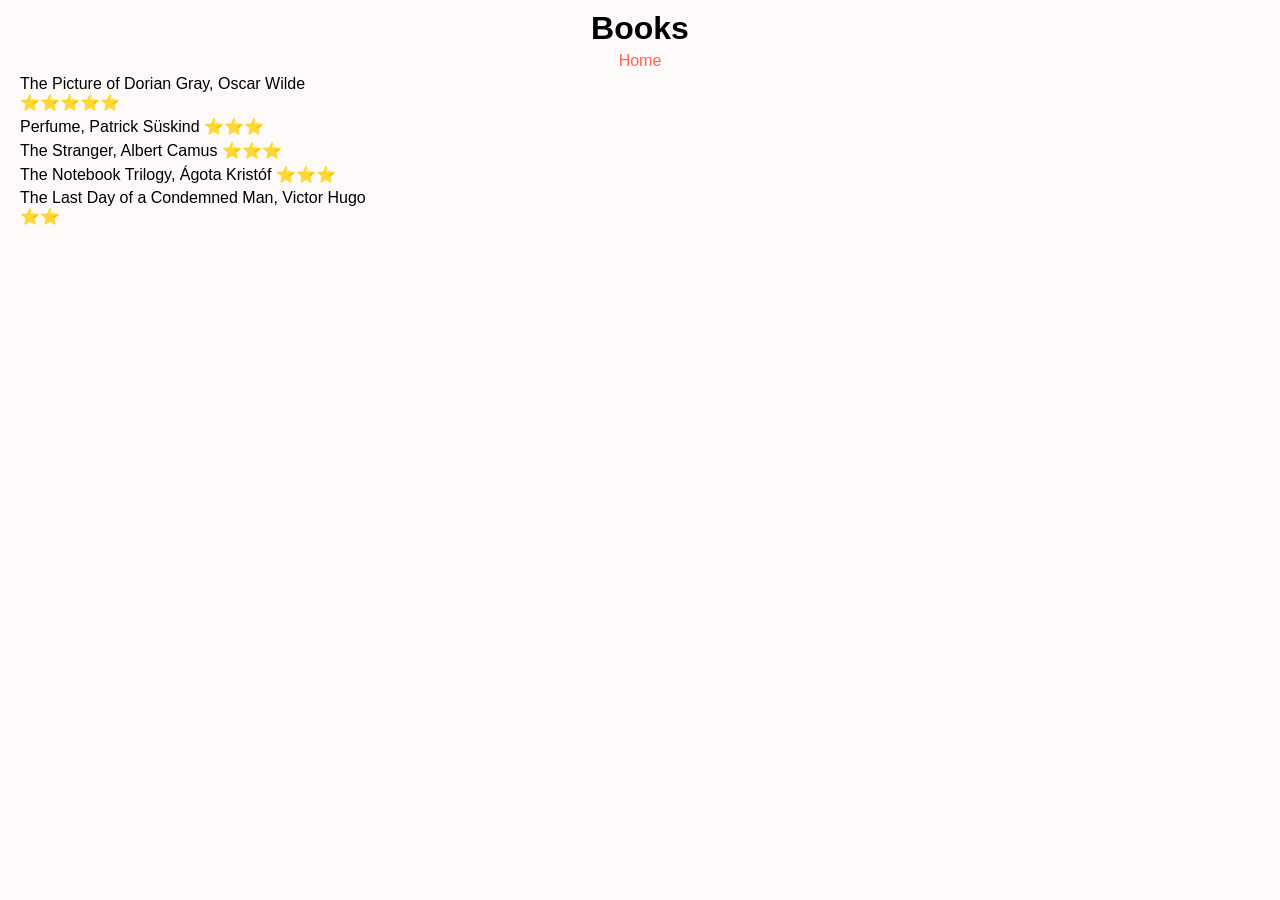
==== books.html @ f32e0871 "0.12" ====
<!DOCTYPE html>
<html>
  <head>
    <title>Domenico Luca Pisani</title>
    <link rel="icon" type="image/x-icon" href="/images/favicon.ico">
    <meta name="viewport" content="width=device-width, initial-scale=1.0">
    <style>
      * {font-family: Arial, Helvetica, sans-serif; text-align: center; margin: 5px;}
      body {background-color: snow;}
      a {color: tomato; text-decoration: none;}
      div {width: 30%;}
      p {text-align: left;}
    </style>
  </head>
  <body>
    <h1>Books</h1>
      <a href="index.html">Home</a>
    <div>
      <p>The Picture of Dorian Gray, Oscar Wilde &#11088;&#11088;&#11088;&#11088;&#11088;</p>
      <p>Perfume, Patrick Süskind &#11088;&#11088;&#11088;</p>
      <p>The Stranger, Albert Camus &#11088;&#11088;&#11088;</p>
      <p>The Notebook Trilogy, Ágota Kristóf &#11088;&#11088;&#11088;</p>
      <p>The Last Day of a Condemned Man, Victor Hugo &#11088;&#11088;</p>
    </div>
  </body>
</html>
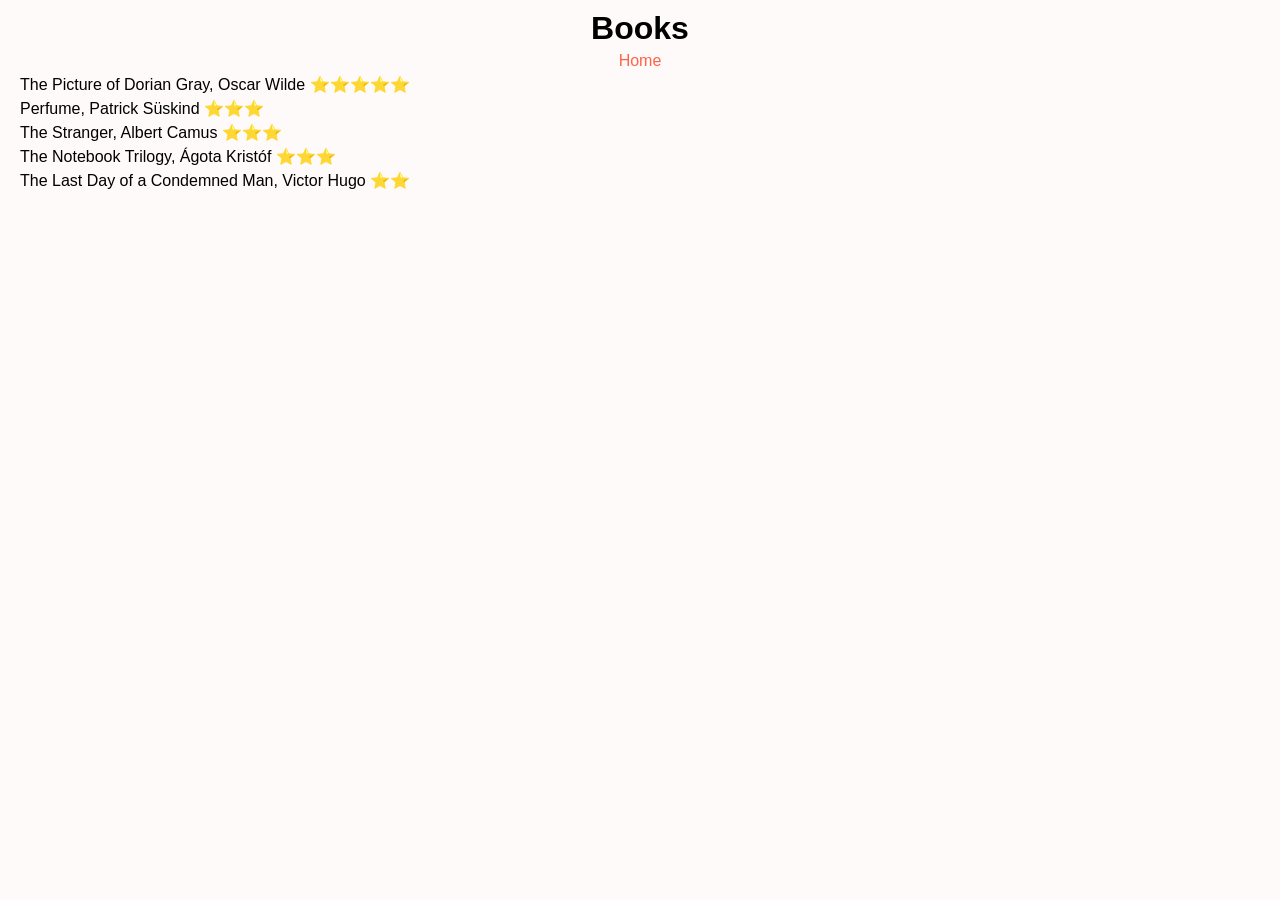
==== commit 5239c7ba: "0.13" ====
--- a/books.html
+++ b/books.html
@@ -8,7 +8,7 @@
       * {font-family: Arial, Helvetica, sans-serif; text-align: center; margin: 5px;}
       body {background-color: snow;}
       a {color: tomato; text-decoration: none;}
-      div {width: 30%;}
+      div {width: auto;}
       p {text-align: left;}
     </style>
   </head>
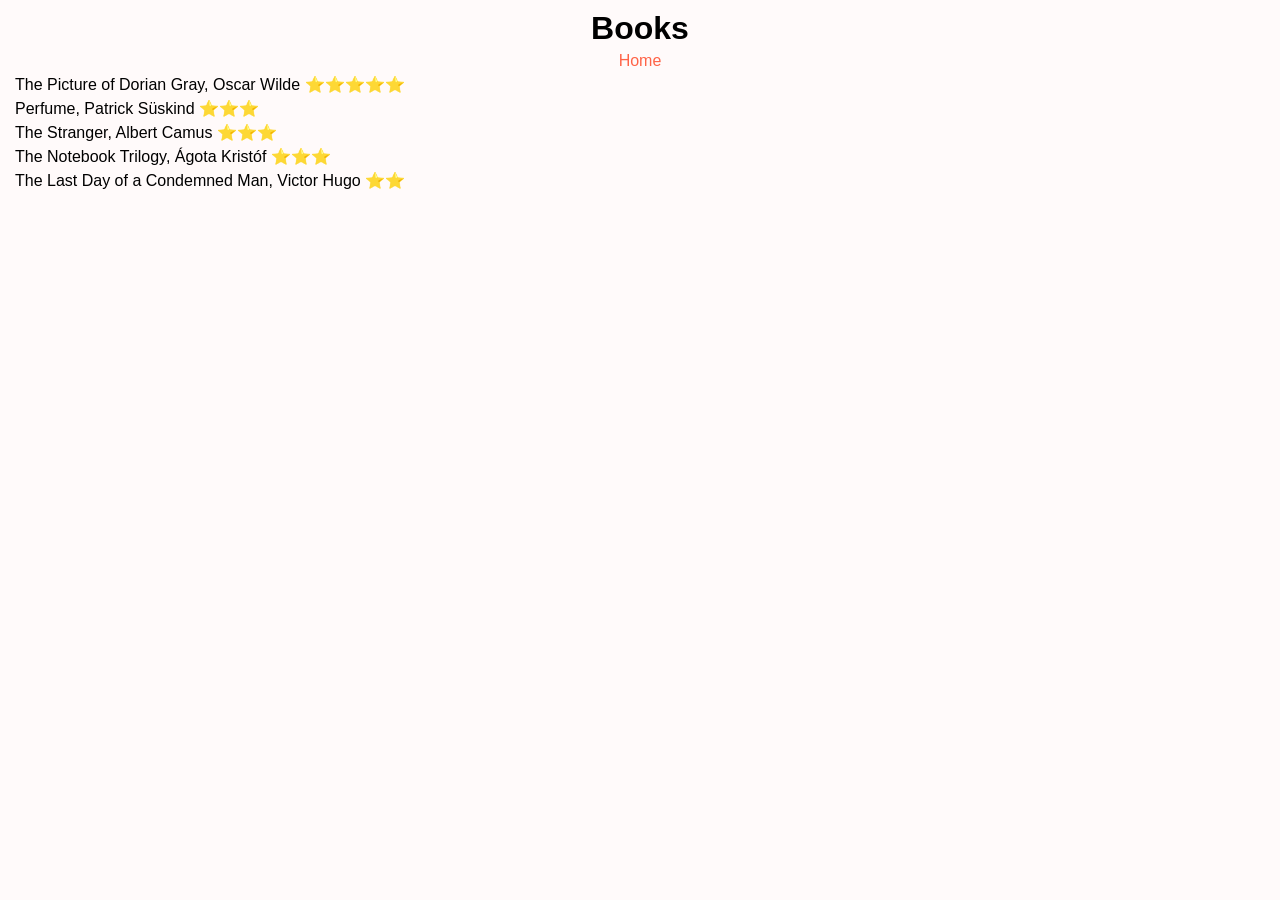
==== commit 5873fb45: "0.17" ====
--- a/books.html
+++ b/books.html
@@ -8,19 +8,16 @@
       * {font-family: Arial, Helvetica, sans-serif; text-align: center; margin: 5px;}
       body {background-color: snow;}
       a {color: tomato; text-decoration: none;}
-      div {width: auto;}
       p {text-align: left;}
     </style>
   </head>
   <body>
     <h1>Books</h1>
       <a href="index.html">Home</a>
-    <div>
       <p>The Picture of Dorian Gray, Oscar Wilde &#11088;&#11088;&#11088;&#11088;&#11088;</p>
       <p>Perfume, Patrick Süskind &#11088;&#11088;&#11088;</p>
       <p>The Stranger, Albert Camus &#11088;&#11088;&#11088;</p>
       <p>The Notebook Trilogy, Ágota Kristóf &#11088;&#11088;&#11088;</p>
       <p>The Last Day of a Condemned Man, Victor Hugo &#11088;&#11088;</p>
-    </div>
   </body>
 </html>
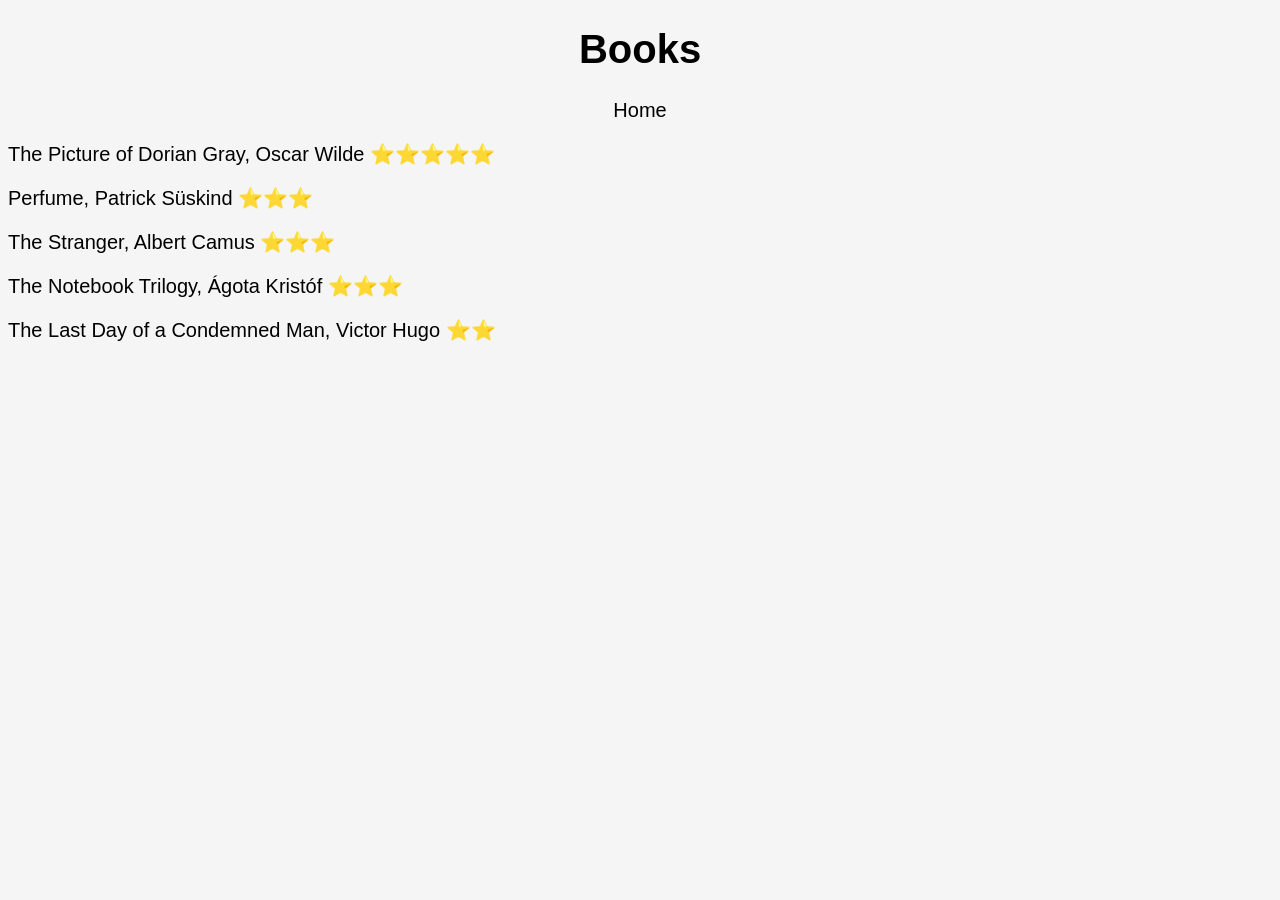
==== commit 9d983d75: "Styles" ====
--- a/books.html
+++ b/books.html
@@ -4,12 +4,7 @@
     <title>Domenico Luca Pisani</title>
     <link rel="icon" type="image/x-icon" href="/images/favicon.ico">
     <meta name="viewport" content="width=device-width, initial-scale=1.0">
-    <style>
-      * {font-family: Arial, Helvetica, sans-serif; text-align: center; margin: 5px;}
-      body {background-color: snow;}
-      a {color: tomato; text-decoration: none;}
-      p {text-align: left;}
-    </style>
+    <link rel="stylesheet" href="styles.css">
   </head>
   <body>
     <h1>Books</h1>
--- a/styles.css
+++ b/styles.css
@@ -0,0 +1,34 @@
+* {
+  font-family: Arial, Helvetica, sans-serif;
+  font-size: 20px;
+  text-align: center;
+}
+
+body {
+  background-color: whitesmoke;
+}
+
+h1 {
+  font-size: 40px;
+}
+
+a {
+  color: black;
+  font-family: Arial, Helvetica, sans-serif;
+  padding: 10px;
+  margin: 10px;
+  text-decoration: none;
+}
+
+a:hover, a:active {
+  background-color: orange;
+}
+
+div {
+  width: 800px;
+  margin: auto;
+}
+
+p {
+  text-align: left;
+}
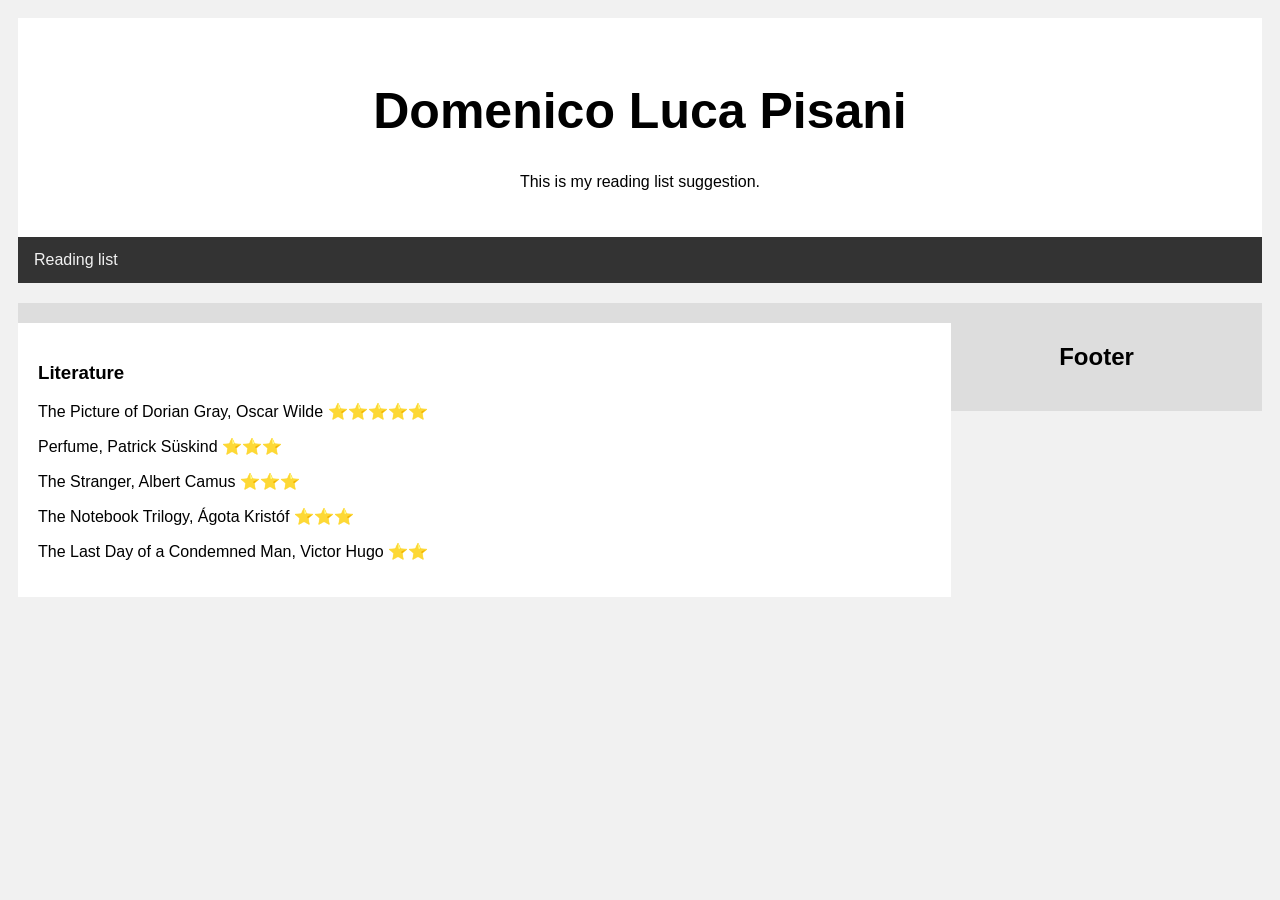
==== commit a012544f: "Update books.html" ====
--- a/books.html
+++ b/books.html
@@ -1,18 +1,37 @@
 <!DOCTYPE html>
 <html>
-  <head>
+<head>
     <title>Domenico Luca Pisani</title>
     <link rel="icon" type="image/x-icon" href="/images/favicon.ico">
     <meta name="viewport" content="width=device-width, initial-scale=1.0">
     <link rel="stylesheet" href="styles.css">
-  </head>
-  <body>
-    <h1>Books</h1>
-      <a href="index.html">Home</a>
+</head>
+<body>
+
+<div class="header">
+  <h1>Domenico Luca Pisani</h1>
+  <p>This is my reading list suggestion.</p>
+</div>
+
+<div class="topnav">
+  <a href="#">Reading list</a>
+</div>
+
+<div class="row">
+  <div class="leftcolumn">
+    <div class="card">
+      <h3>Literature</h3>
       <p>The Picture of Dorian Gray, Oscar Wilde &#11088;&#11088;&#11088;&#11088;&#11088;</p>
       <p>Perfume, Patrick Süskind &#11088;&#11088;&#11088;</p>
       <p>The Stranger, Albert Camus &#11088;&#11088;&#11088;</p>
       <p>The Notebook Trilogy, Ágota Kristóf &#11088;&#11088;&#11088;</p>
       <p>The Last Day of a Condemned Man, Victor Hugo &#11088;&#11088;</p>
-  </body>
+    </div>
+  </div>
+
+<div class="footer">
+  <h2>Footer</h2>
+</div>
+
+</body>
 </html>
--- a/styles.css
+++ b/styles.css
@@ -1,34 +1,102 @@
 * {
-  font-family: Arial, Helvetica, sans-serif;
-  font-size: 20px;
-  text-align: center;
+  box-sizing: border-box;
 }
 
 body {
-  background-color: whitesmoke;
+  font-family: Arial;
+  padding: 10px;
+  background: #f1f1f1;
 }
 
-h1 {
-  font-size: 40px;
+/* Header/Blog Title */
+.header {
+  padding: 30px;
+  text-align: center;
+  background: white;
 }
 
-a {
-  color: black;
-  font-family: Arial, Helvetica, sans-serif;
-  padding: 10px;
-  margin: 10px;
+.header h1 {
+  font-size: 50px;
+}
+
+/* Style the top navigation bar */
+.topnav {
+  overflow: hidden;
+  background-color: #333;
+}
+
+/* Style the topnav links */
+.topnav a {
+  float: left;
+  display: block;
+  color: #f2f2f2;
+  text-align: center;
+  padding: 14px 16px;
   text-decoration: none;
 }
 
-a:hover, a:active {
-  background-color: orange;
+/* Change color on hover */
+.topnav a:hover {
+  background-color: #ddd;
+  color: black;
 }
 
-div {
-  width: 800px;
-  margin: auto;
+/* Create two unequal columns that floats next to each other */
+/* Left column */
+.leftcolumn {   
+  float: left;
+  width: 75%;
 }
 
-p {
-  text-align: left;
+/* Right column */
+.rightcolumn {
+  float: left;
+  width: 25%;
+  background-color: #f1f1f1;
+  padding-left: 20px;
 }
+
+/* Fake image */
+.fakeimg {
+  background-color: #aaa;
+  width: 100%;
+  padding: 20px;
+}
+
+/* Add a card effect for articles */
+.card {
+  background-color: white;
+  padding: 20px;
+  margin-top: 20px;
+}
+
+/* Clear floats after the columns */
+.row::after {
+  content: "";
+  display: table;
+  clear: both;
+}
+
+/* Footer */
+.footer {
+  padding: 20px;
+  text-align: center;
+  background: #ddd;
+  margin-top: 20px;
+}
+
+/* Responsive layout - when the screen is less than 800px wide, make the two columns stack on top of each other instead of next to each other */
+@media screen and (max-width: 800px) {
+  .leftcolumn, .rightcolumn {   
+    width: 100%;
+    padding: 0;
+  }
+}
+
+/* Responsive layout - when the screen is less than 400px wide, make the navigation links stack on top of each other instead of next to each other */
+@media screen and (max-width: 400px) {
+  .topnav a {
+    float: none;
+    width: 100%;
+  }
+}
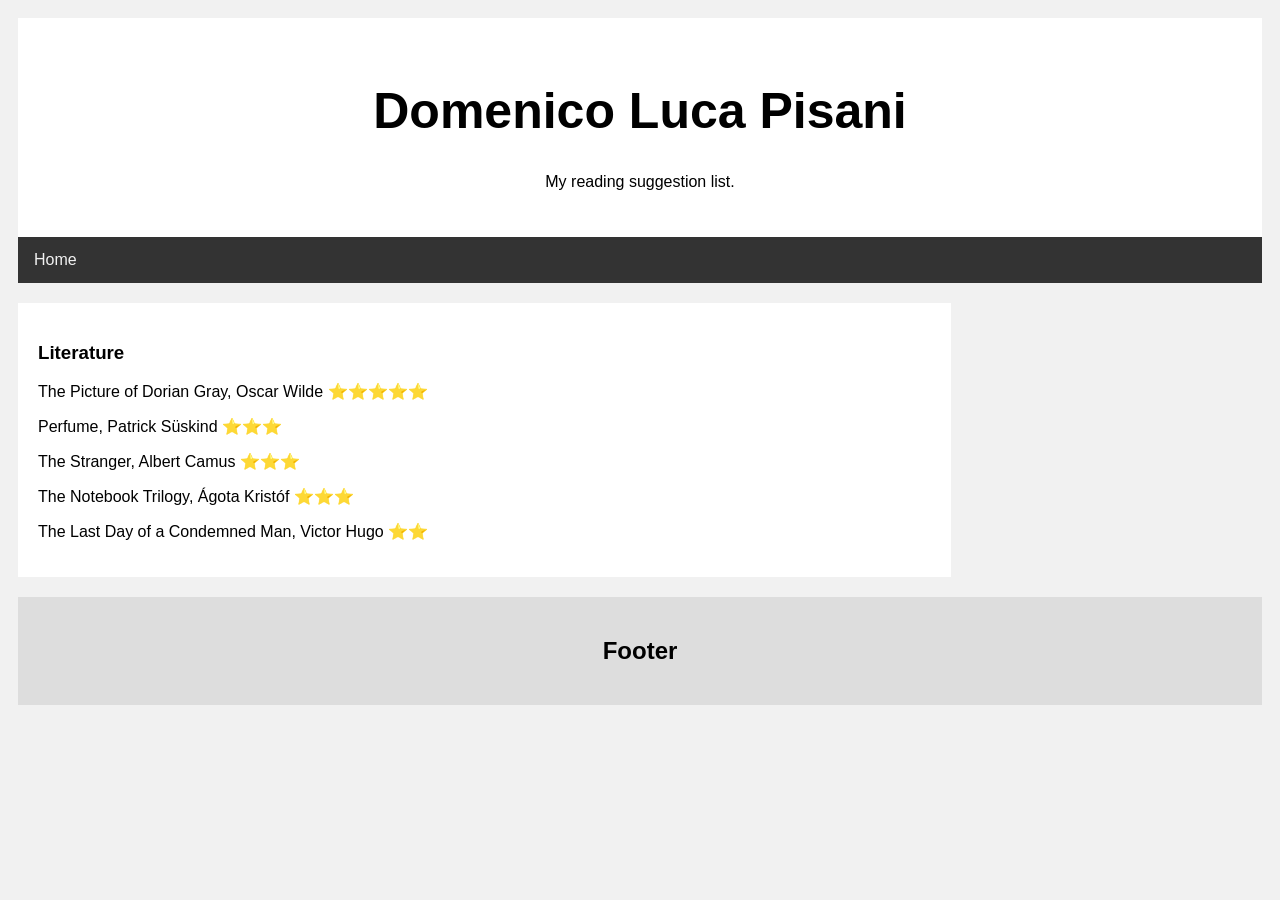
==== commit 4e1ebf5c: "Update books.html" ====
--- a/books.html
+++ b/books.html
@@ -10,11 +10,11 @@
 
 <div class="header">
   <h1>Domenico Luca Pisani</h1>
-  <p>This is my reading list suggestion.</p>
+  <p>My reading suggestion list.</p>
 </div>
 
 <div class="topnav">
-  <a href="#">Reading list</a>
+  <a href="index.html">Home</a>
 </div>
 
 <div class="row">
@@ -28,6 +28,7 @@
       <p>The Last Day of a Condemned Man, Victor Hugo &#11088;&#11088;</p>
     </div>
   </div>
+</div>
 
 <div class="footer">
   <h2>Footer</h2>
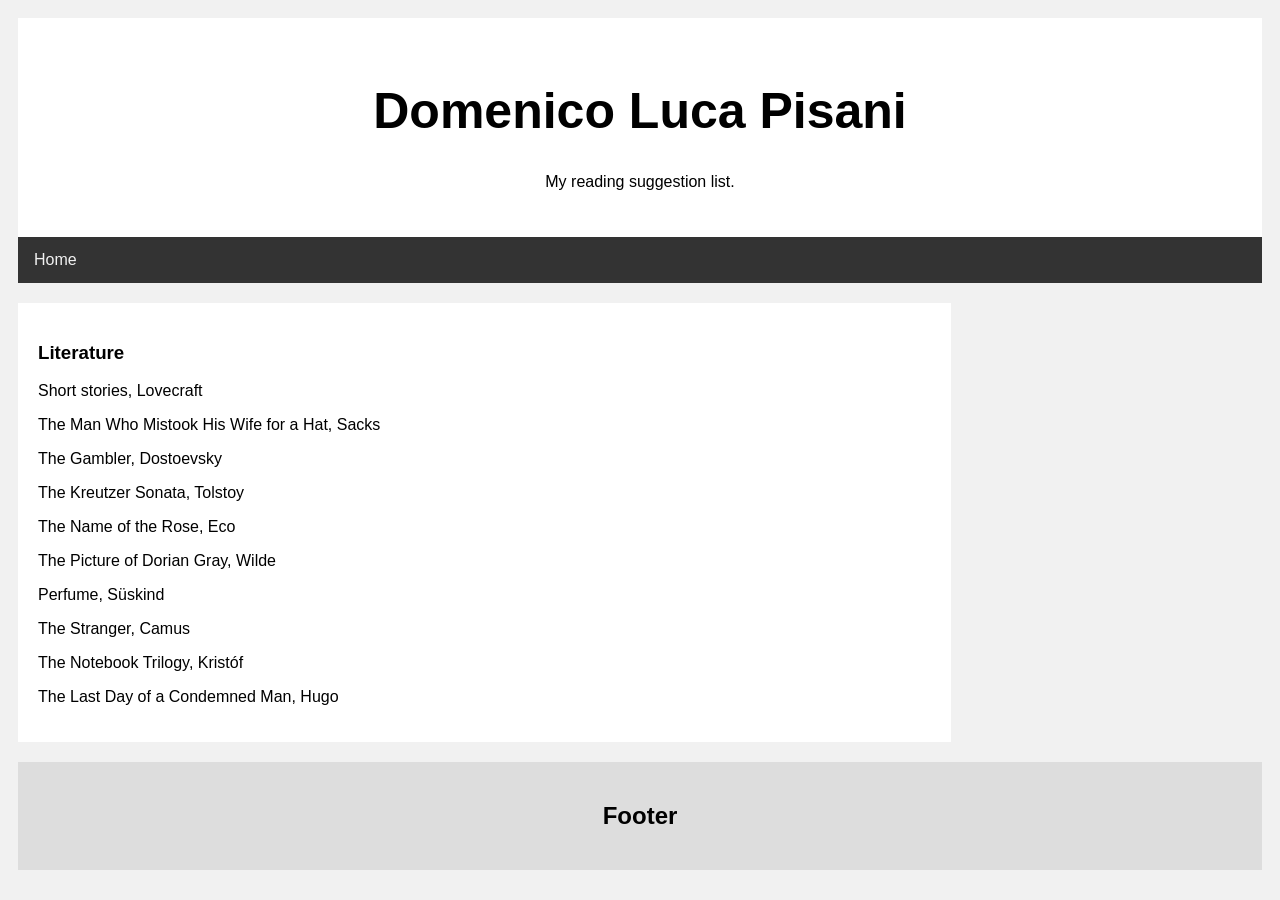
==== commit 5ba5e394: "Update books.html" ====
--- a/books.html
+++ b/books.html
@@ -21,11 +21,16 @@
   <div class="leftcolumn">
     <div class="card">
       <h3>Literature</h3>
-      <p>The Picture of Dorian Gray, Oscar Wilde &#11088;&#11088;&#11088;&#11088;&#11088;</p>
-      <p>Perfume, Patrick Süskind &#11088;&#11088;&#11088;</p>
-      <p>The Stranger, Albert Camus &#11088;&#11088;&#11088;</p>
-      <p>The Notebook Trilogy, Ágota Kristóf &#11088;&#11088;&#11088;</p>
-      <p>The Last Day of a Condemned Man, Victor Hugo &#11088;&#11088;</p>
+        <p>Short stories, Lovecraft</p>
+        <p>The Man Who Mistook His Wife for a Hat, Sacks</p>
+        <p>The Gambler, Dostoevsky</p>
+        <p>The Kreutzer Sonata, Tolstoy</p>
+        <p>The Name of the Rose, Eco</p>
+        <p>The Picture of Dorian Gray, Wilde</p>
+        <p>Perfume, Süskind</p>
+        <p>The Stranger, Camus</p>
+        <p>The Notebook Trilogy, Kristóf</p>
+        <p>The Last Day of a Condemned Man, Hugo</p>
     </div>
   </div>
 </div>
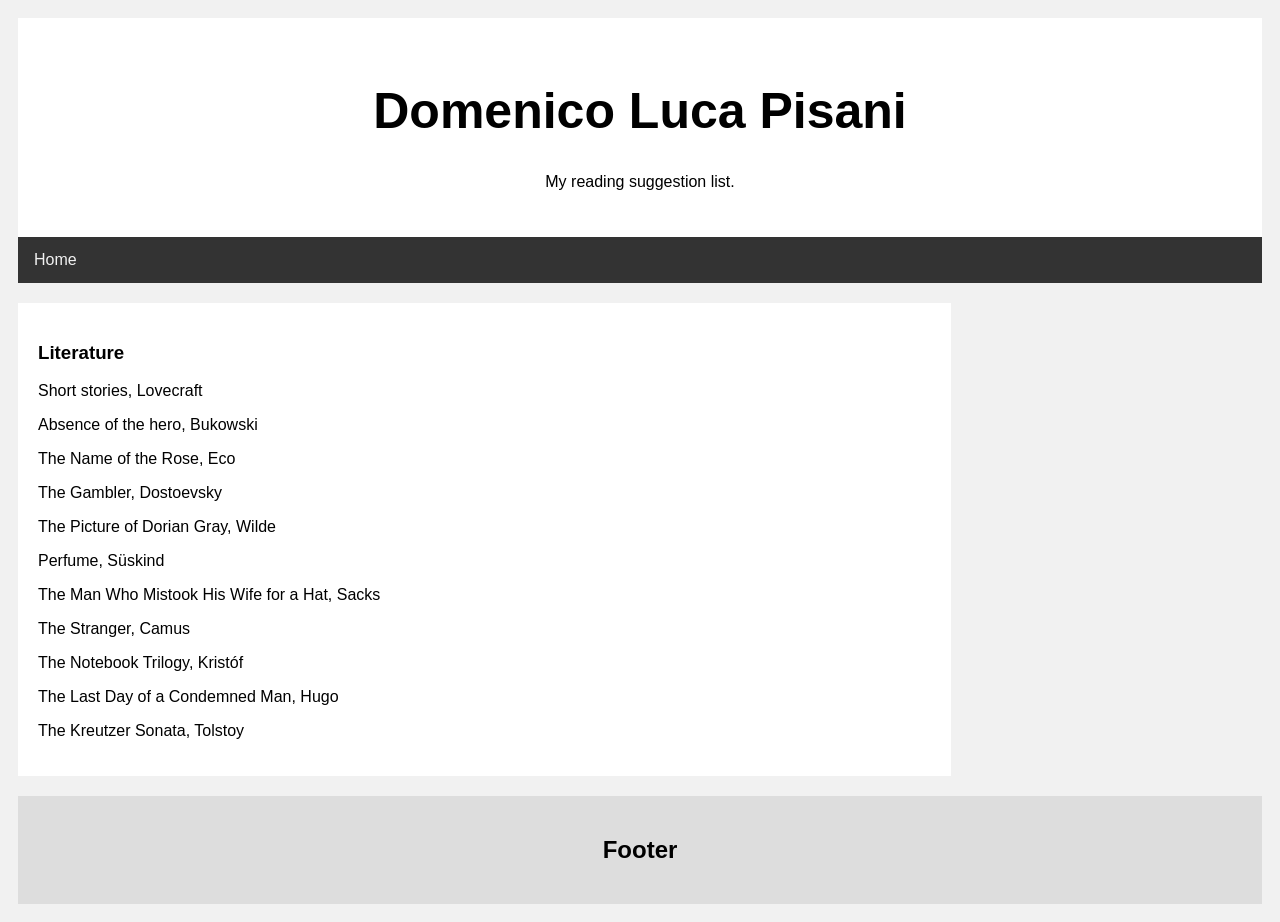
==== commit 94ad3606: "Update books.html" ====
--- a/books.html
+++ b/books.html
@@ -22,15 +22,16 @@
     <div class="card">
       <h3>Literature</h3>
         <p>Short stories, Lovecraft</p>
-        <p>The Man Who Mistook His Wife for a Hat, Sacks</p>
+        <p>Absence of the hero, Bukowski</p>
+        <p>The Name of the Rose, Eco</p>
         <p>The Gambler, Dostoevsky</p>
-        <p>The Kreutzer Sonata, Tolstoy</p>
-        <p>The Name of the Rose, Eco</p>
         <p>The Picture of Dorian Gray, Wilde</p>
         <p>Perfume, Süskind</p>
+        <p>The Man Who Mistook His Wife for a Hat, Sacks</p>
         <p>The Stranger, Camus</p>
         <p>The Notebook Trilogy, Kristóf</p>
         <p>The Last Day of a Condemned Man, Hugo</p>
+        <p>The Kreutzer Sonata, Tolstoy</p>
     </div>
   </div>
 </div>
